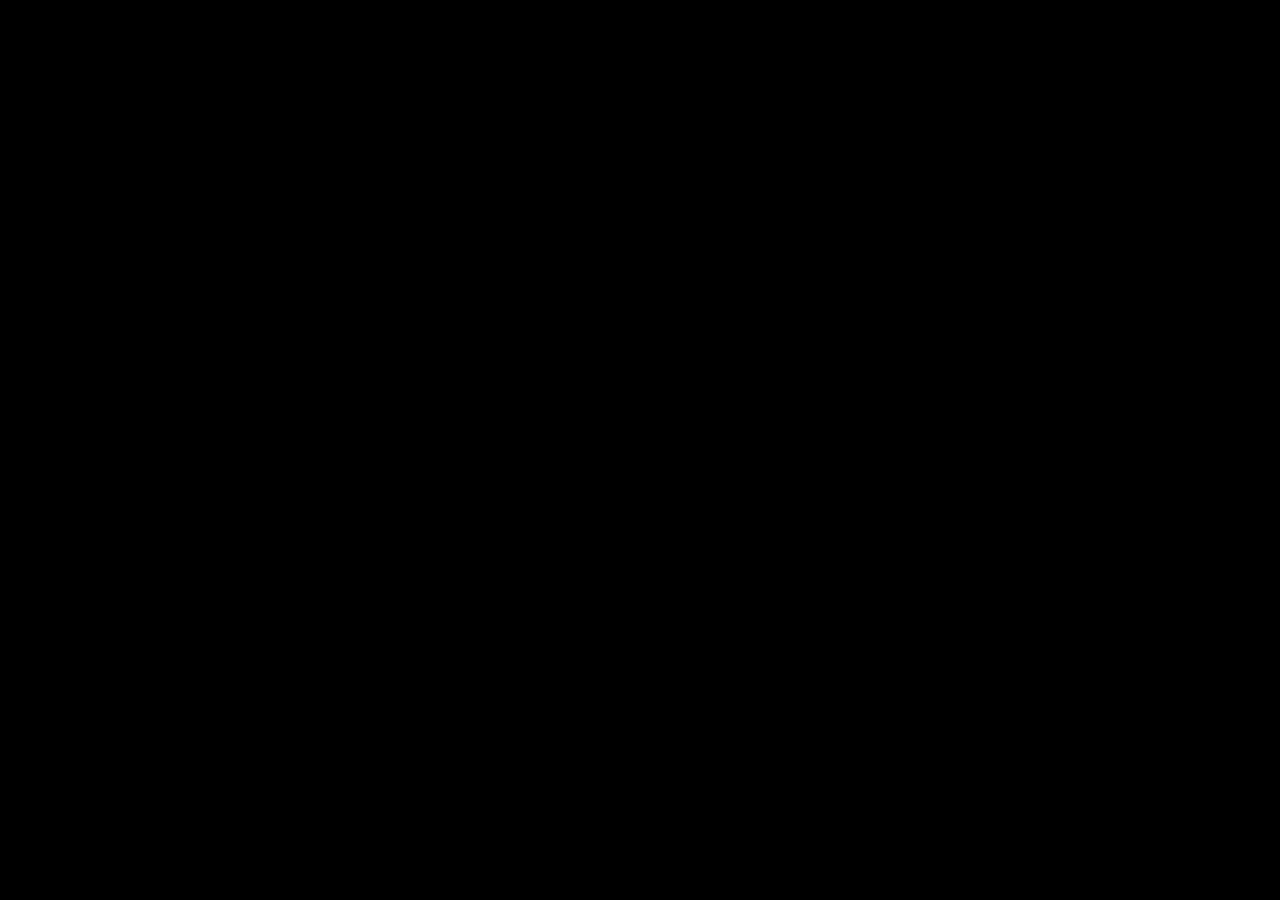
==== src/display/static/map.html @ 5fe8ef2e "fixed display logs to show most recent text, added maps panel to display" ====
<!doctype html>
<html lang="en">
<head>
  <meta charset="utf-8" />
  <title>HAL Map</title>
  <meta name="viewport" content="width=device-width, initial-scale=1" />

  <!-- Leaflet CSS (CDN) -->
  <link
    rel="stylesheet"
    href="https://unpkg.com/leaflet@1.9.4/dist/leaflet.css"
    integrity="sha256-p4NxAoJBhIIN+hmNHrzRCf9tD/miZyoHS5obTRR9BMY="
    crossorigin=""
  />

  <link rel="stylesheet" href="/static/styles.css" />
  <style>
    /* Full-bleed map; panel’s rounded corners/overflow hidden come from styles.css */
    html, body { height: 100%; margin: 0; background: #000; }
    #map { width: 100%; height: 100%; }
    .leaflet-container { background: #000; }
    .leaflet-control-attribution {
      background: rgba(0,0,0,0.35);
      color: #ddd;
      border-radius: 6px;
      padding: 0 6px;
    }
  </style>
</head>
<body>
  <div id="map"></div>

  <!-- Leaflet JS (CDN) -->
  <script
    src="https://unpkg.com/leaflet@1.9.4/dist/leaflet.js"
    integrity="sha256-20nQCchB9co0qIjJZRGuk2/Z9VM+kNiyxNV1lvTlZBo="
    crossorigin=""
  ></script>

  <script src="/static/map.js"></script>
</body>
</html>
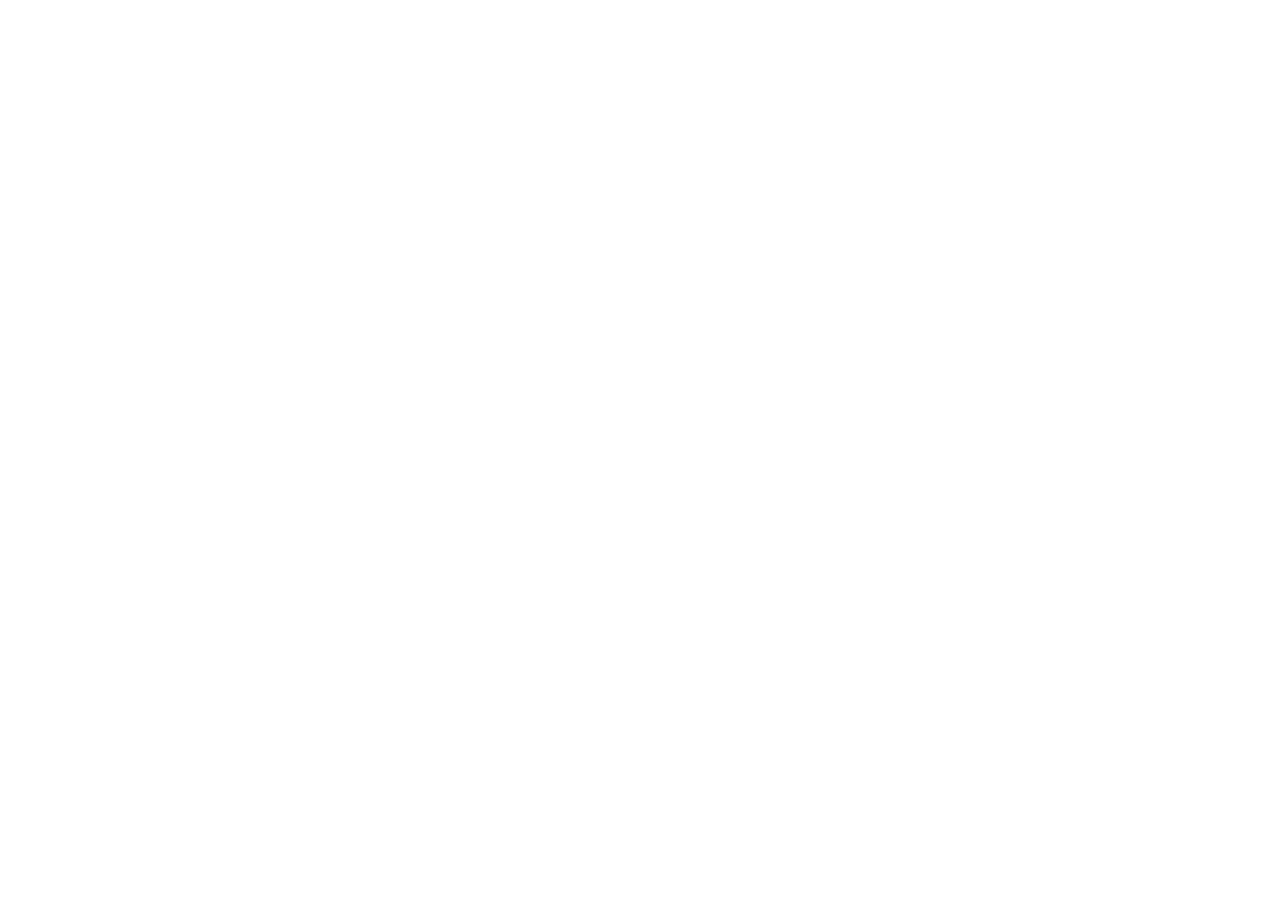
==== commit df4a210c: "changed to vector map so we could enlarge UI elements" ====
--- a/src/display/static/map.html
+++ b/src/display/static/map.html
@@ -1,42 +1,41 @@
 <!doctype html>
 <html lang="en">
+
 <head>
-  <meta charset="utf-8" />
-  <title>HAL Map</title>
-  <meta name="viewport" content="width=device-width, initial-scale=1" />
+    <meta charset="utf-8" />
+    <meta name="viewport" content="width=device-width, initial-scale=1, viewport-fit=cover" />
+    <title>HAL Map</title>
 
-  <!-- Leaflet CSS (CDN) -->
-  <link
-    rel="stylesheet"
-    href="https://unpkg.com/leaflet@1.9.4/dist/leaflet.css"
-    integrity="sha256-p4NxAoJBhIIN+hmNHrzRCf9tD/miZyoHS5obTRR9BMY="
-    crossorigin=""
-  />
+    <!-- Local styles for the embedded map -->
+    <link rel="stylesheet" href="/static/map.css" />
 
-  <link rel="stylesheet" href="/static/styles.css" />
-  <style>
-    /* Full-bleed map; panel’s rounded corners/overflow hidden come from styles.css */
-    html, body { height: 100%; margin: 0; background: #000; }
-    #map { width: 100%; height: 100%; }
-    .leaflet-container { background: #000; }
-    .leaflet-control-attribution {
-      background: rgba(0,0,0,0.35);
-      color: #ddd;
-      border-radius: 6px;
-      padding: 0 6px;
-    }
-  </style>
+    <!-- MapLibre GL -->
+    <link href="https://unpkg.com/maplibre-gl@3.6.2/dist/maplibre-gl.css" rel="stylesheet" />
+    <script defer src="https://unpkg.com/maplibre-gl@3.6.2/dist/maplibre-gl.js"></script>
+
+    <!-- Your map logic (reads URL params like ?key=...&lat=...&lon=...&zoom=...&places=[...]) -->
+    <script defer src="/static/map.js"></script>
+
+    <!-- Keep the iframe background transparent and remove default margins -->
+    <style>
+        html,
+        body {
+            height: 100%;
+            margin: 0;
+            background: transparent;
+        }
+    </style>
 </head>
+
 <body>
-  <div id="map"></div>
+    <!-- Container the JS will render into -->
+    <div id="map-root" aria-label="Map viewport">
+        <div id="map"></div>
+    </div>
 
-  <!-- Leaflet JS (CDN) -->
-  <script
-    src="https://unpkg.com/leaflet@1.9.4/dist/leaflet.js"
-    integrity="sha256-20nQCchB9co0qIjJZRGuk2/Z9VM+kNiyxNV1lvTlZBo="
-    crossorigin=""
-  ></script>
+    <!-- Example params:
+       /static/map.html?key=YOUR_MAPTILER_KEY&lat=44.98&lon=-93.27&zoom=13&fitBounds=true&places=[{"name":"Bryant Hardware","lat":44.95,"lon":-93.29}]
+  -->
+</body>
 
-  <script src="/static/map.js"></script>
-</body>
-</html>
+</html>
